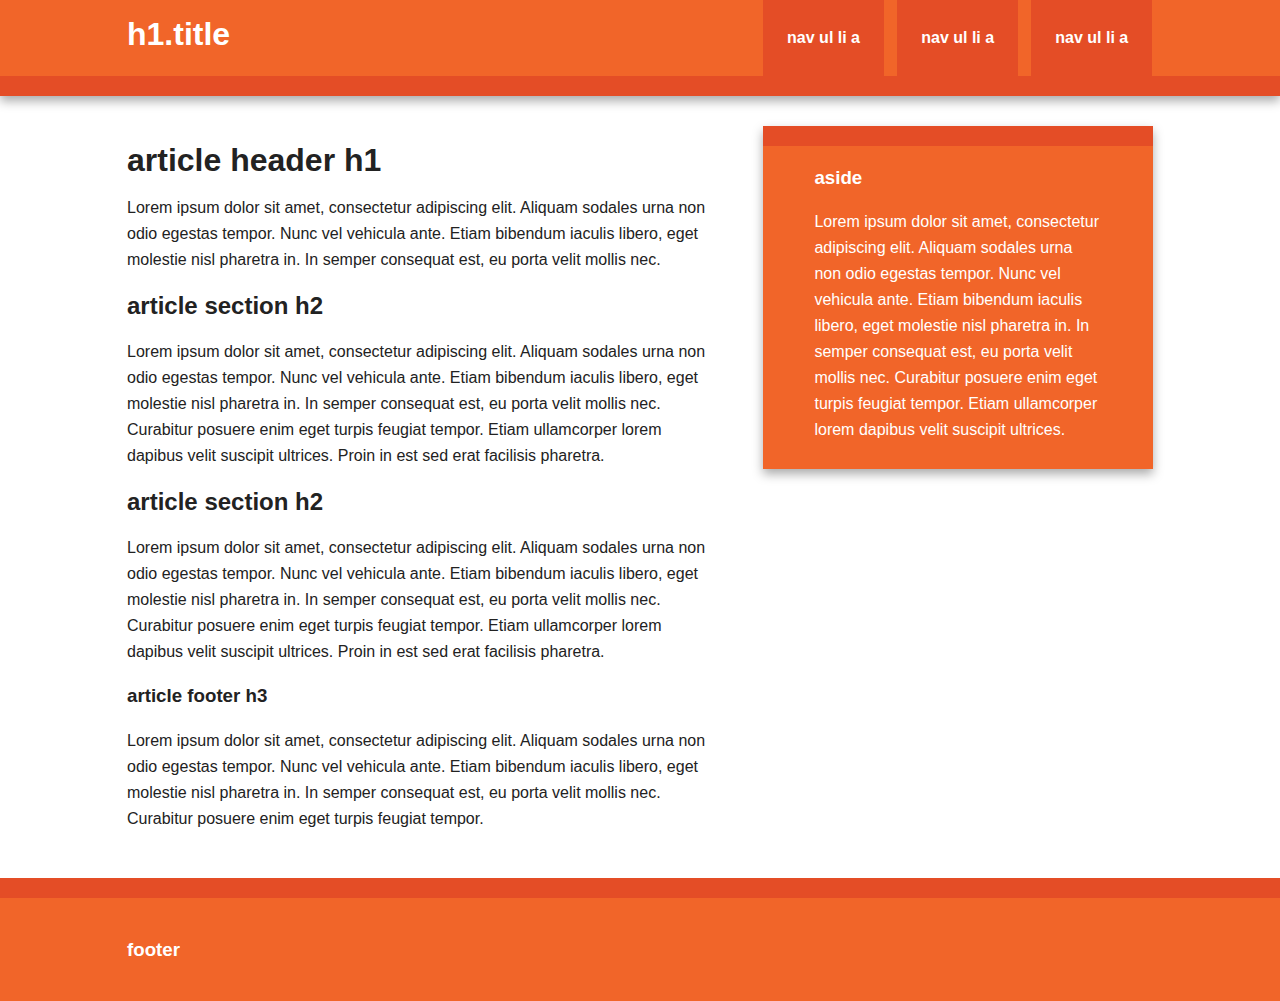
==== index.html @ 17efde53 "First Commit: html5 boilerplate with intiliazr responsive design"" ====
<!doctype html>
<!--[if lt IE 7]>      <html class="no-js lt-ie9 lt-ie8 lt-ie7" lang=""> <![endif]-->
<!--[if IE 7]>         <html class="no-js lt-ie9 lt-ie8" lang=""> <![endif]-->
<!--[if IE 8]>         <html class="no-js lt-ie9" lang=""> <![endif]-->
<!--[if gt IE 8]><!--> <html class="no-js" lang=""> <!--<![endif]-->
    <head>
        <meta charset="utf-8">
        <meta http-equiv="X-UA-Compatible" content="IE=edge,chrome=1">
        <title></title>
        <meta name="description" content="">
        <meta name="viewport" content="width=device-width, initial-scale=1">
        <link rel="apple-touch-icon" href="apple-touch-icon.png">

        <link rel="stylesheet" href="css/normalize.min.css">
        <link rel="stylesheet" href="css/main.css">

        <script src="js/vendor/modernizr-2.8.3-respond-1.4.2.min.js"></script>
    </head>
    <body>
        <!--[if lt IE 8]>
            <p class="browserupgrade">You are using an <strong>outdated</strong> browser. Please <a href="http://browsehappy.com/">upgrade your browser</a> to improve your experience.</p>
        <![endif]-->

        <div class="header-container">
            <header class="wrapper clearfix">
                <h1 class="title">h1.title</h1>
                <nav>
                    <ul>
                        <li><a href="#">nav ul li a</a></li>
                        <li><a href="#">nav ul li a</a></li>
                        <li><a href="#">nav ul li a</a></li>
                    </ul>
                </nav>
            </header>
        </div>

        <div class="main-container">
            <div class="main wrapper clearfix">

                <article>
                    <header>
                        <h1>article header h1</h1>
                        <p>Lorem ipsum dolor sit amet, consectetur adipiscing elit. Aliquam sodales urna non odio egestas tempor. Nunc vel vehicula ante. Etiam bibendum iaculis libero, eget molestie nisl pharetra in. In semper consequat est, eu porta velit mollis nec.</p>
                    </header>
                    <section>
                        <h2>article section h2</h2>
                        <p>Lorem ipsum dolor sit amet, consectetur adipiscing elit. Aliquam sodales urna non odio egestas tempor. Nunc vel vehicula ante. Etiam bibendum iaculis libero, eget molestie nisl pharetra in. In semper consequat est, eu porta velit mollis nec. Curabitur posuere enim eget turpis feugiat tempor. Etiam ullamcorper lorem dapibus velit suscipit ultrices. Proin in est sed erat facilisis pharetra.</p>
                    </section>
                    <section>
                        <h2>article section h2</h2>
                        <p>Lorem ipsum dolor sit amet, consectetur adipiscing elit. Aliquam sodales urna non odio egestas tempor. Nunc vel vehicula ante. Etiam bibendum iaculis libero, eget molestie nisl pharetra in. In semper consequat est, eu porta velit mollis nec. Curabitur posuere enim eget turpis feugiat tempor. Etiam ullamcorper lorem dapibus velit suscipit ultrices. Proin in est sed erat facilisis pharetra.</p>
                    </section>
                    <footer>
                        <h3>article footer h3</h3>
                        <p>Lorem ipsum dolor sit amet, consectetur adipiscing elit. Aliquam sodales urna non odio egestas tempor. Nunc vel vehicula ante. Etiam bibendum iaculis libero, eget molestie nisl pharetra in. In semper consequat est, eu porta velit mollis nec. Curabitur posuere enim eget turpis feugiat tempor.</p>
                    </footer>
                </article>

                <aside>
                    <h3>aside</h3>
                    <p>Lorem ipsum dolor sit amet, consectetur adipiscing elit. Aliquam sodales urna non odio egestas tempor. Nunc vel vehicula ante. Etiam bibendum iaculis libero, eget molestie nisl pharetra in. In semper consequat est, eu porta velit mollis nec. Curabitur posuere enim eget turpis feugiat tempor. Etiam ullamcorper lorem dapibus velit suscipit ultrices.</p>
                </aside>

            </div> <!-- #main -->
        </div> <!-- #main-container -->

        <div class="footer-container">
            <footer class="wrapper">
                <h3>footer</h3>
            </footer>
        </div>

        <script src="//ajax.googleapis.com/ajax/libs/jquery/1.11.2/jquery.min.js"></script>
        <script>window.jQuery || document.write('<script src="js/vendor/jquery-1.11.2.min.js"><\/script>')</script>

        <script src="js/plugins.js"></script>
        <script src="js/main.js"></script>

        <!-- Google Analytics: change UA-XXXXX-X to be your site's ID. -->
        <script>
            (function(b,o,i,l,e,r){b.GoogleAnalyticsObject=l;b[l]||(b[l]=
            function(){(b[l].q=b[l].q||[]).push(arguments)});b[l].l=+new Date;
            e=o.createElement(i);r=o.getElementsByTagName(i)[0];
            e.src='//www.google-analytics.com/analytics.js';
            r.parentNode.insertBefore(e,r)}(window,document,'script','ga'));
            ga('create','UA-XXXXX-X','auto');ga('send','pageview');
        </script>
    </body>
</html>
---- css/main.css ----
/*! HTML5 Boilerplate v5.0 | MIT License | http://h5bp.com/ */

html {
    color: #222;
    font-size: 1em;
    line-height: 1.4;
}

::-moz-selection {
    background: #b3d4fc;
    text-shadow: none;
}

::selection {
    background: #b3d4fc;
    text-shadow: none;
}

hr {
    display: block;
    height: 1px;
    border: 0;
    border-top: 1px solid #ccc;
    margin: 1em 0;
    padding: 0;
}

audio,
canvas,
iframe,
img,
svg,
video {
    vertical-align: middle;
}

fieldset {
    border: 0;
    margin: 0;
    padding: 0;
}

textarea {
    resize: vertical;
}

.browserupgrade {
    margin: 0.2em 0;
    background: #ccc;
    color: #000;
    padding: 0.2em 0;
}


/* ===== Initializr Styles ==================================================
   Author: Jonathan Verrecchia - verekia.com/initializr/responsive-template
   ========================================================================== */

body {
    font: 16px/26px Helvetica, Helvetica Neue, Arial;
}

.wrapper {
    width: 90%;
    margin: 0 5%;
}

/* ===================
    ALL: Orange Theme
   =================== */

.header-container {
    border-bottom: 20px solid #e44d26;
}

.footer-container,
.main aside {
    border-top: 20px solid #e44d26;
}

.header-container,
.footer-container,
.main aside {
    background: #f16529;
}

.title {
    color: white;
}

/* ==============
    MOBILE: Menu
   ============== */

nav ul {
    margin: 0;
    padding: 0;
    list-style-type: none;
}

nav a {
    display: block;
    margin-bottom: 10px;
    padding: 15px 0;

    text-align: center;
    text-decoration: none;
    font-weight: bold;

    color: white;
    background: #e44d26;
}

nav a:hover,
nav a:visited {
    color: white;
}

nav a:hover {
    text-decoration: underline;
}

/* ==============
    MOBILE: Main
   ============== */

.main {
    padding: 30px 0;
}

.main article h1 {
    font-size: 2em;
}

.main aside {
    color: white;
    padding: 0px 5% 10px;
}

.footer-container footer {
    color: white;
    padding: 20px 0;
}

/* ===============
    ALL: IE Fixes
   =============== */

.ie7 .title {
    padding-top: 20px;
}

/* ==========================================================================
   Author's custom styles
   ========================================================================== */















/* ==========================================================================
   Media Queries
   ========================================================================== */

@media only screen and (min-width: 480px) {

/* ====================
    INTERMEDIATE: Menu
   ==================== */

    nav a {
        float: left;
        width: 27%;
        margin: 0 1.7%;
        padding: 25px 2%;
        margin-bottom: 0;
    }

    nav li:first-child a {
        margin-left: 0;
    }

    nav li:last-child a {
        margin-right: 0;
    }

/* ========================
    INTERMEDIATE: IE Fixes
   ======================== */

    nav ul li {
        display: inline;
    }

    .oldie nav a {
        margin: 0 0.7%;
    }
}

@media only screen and (min-width: 768px) {

/* ====================
    WIDE: CSS3 Effects
   ==================== */

    .header-container,
    .main aside {
        -webkit-box-shadow: 0 5px 10px #aaa;
           -moz-box-shadow: 0 5px 10px #aaa;
                box-shadow: 0 5px 10px #aaa;
    }

/* ============
    WIDE: Menu
   ============ */

    .title {
        float: left;
    }

    nav {
        float: right;
        width: 38%;
    }

/* ============
    WIDE: Main
   ============ */

    .main article {
        float: left;
        width: 57%;
    }

    .main aside {
        float: right;
        width: 28%;
    }
}

@media only screen and (min-width: 1140px) {

/* ===============
    Maximal Width
   =============== */

    .wrapper {
        width: 1026px; /* 1140px - 10% for margins */
        margin: 0 auto;
    }
}

/* ==========================================================================
   Helper classes
   ========================================================================== */

.hidden {
    display: none !important;
    visibility: hidden;
}

.visuallyhidden {
    border: 0;
    clip: rect(0 0 0 0);
    height: 1px;
    margin: -1px;
    overflow: hidden;
    padding: 0;
    position: absolute;
    width: 1px;
}

.visuallyhidden.focusable:active,
.visuallyhidden.focusable:focus {
    clip: auto;
    height: auto;
    margin: 0;
    overflow: visible;
    position: static;
    width: auto;
}

.invisible {
    visibility: hidden;
}

.clearfix:before,
.clearfix:after {
    content: " ";
    display: table;
}

.clearfix:after {
    clear: both;
}

.clearfix {
    *zoom: 1;
}

/* ==========================================================================
   Print styles
   ========================================================================== */

@media print {
    *,
    *:before,
    *:after {
        background: transparent !important;
        color: #000 !important;
        box-shadow: none !important;
        text-shadow: none !important;
    }

    a,
    a:visited {
        text-decoration: underline;
    }

    a[href]:after {
        content: " (" attr(href) ")";
    }

    abbr[title]:after {
        content: " (" attr(title) ")";
    }

    a[href^="#"]:after,
    a[href^="javascript:"]:after {
        content: "";
    }

    pre,
    blockquote {
        border: 1px solid #999;
        page-break-inside: avoid;
    }

    thead {
        display: table-header-group;
    }

    tr,
    img {
        page-break-inside: avoid;
    }

    img {
        max-width: 100% !important;
    }

    p,
    h2,
    h3 {
        orphans: 3;
        widows: 3;
    }

    h2,
    h3 {
        page-break-after: avoid;
    }
}
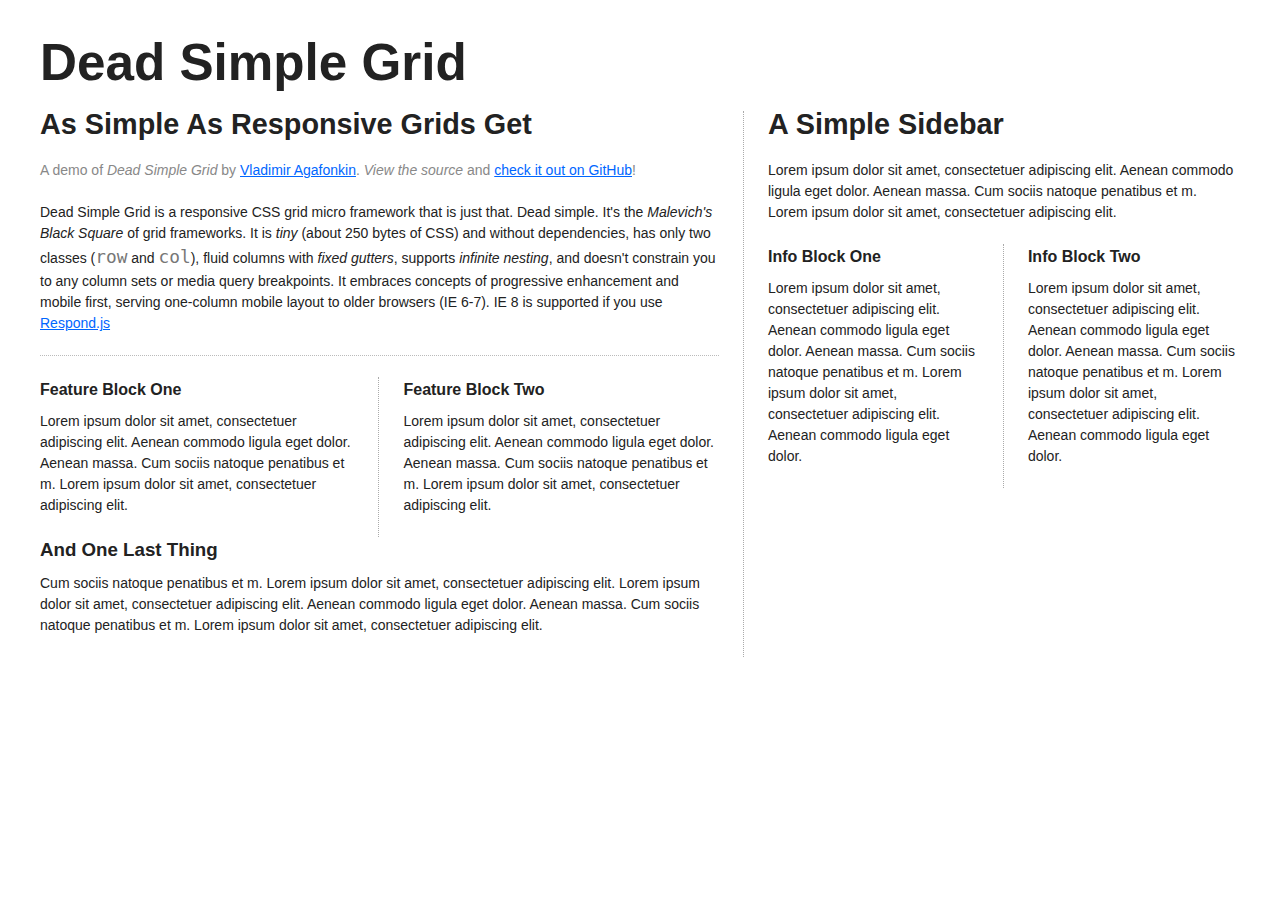
==== commit 92d2c257: "Incorporated Dead Simple Grid Template" ====
--- a/index.html
+++ b/index.html
@@ -13,77 +13,101 @@
 
         <link rel="stylesheet" href="css/normalize.min.css">
         <link rel="stylesheet" href="css/main.css">
+        <link rel="stylesheet" href="css/screen.css">
+        <link rel="stylesheet" href="css/grid.css">
+	<style>
+		.container { max-width: 90em; }
 
+		/* you only need width to set up columns; all columns are 100%-width by default, so we start
+		   from a one-column mobile layout and gradually improve it according to available screen space */
+
+		@media only screen and (min-width: 34em) {
+			.feature, .info { width: 50%; }
+		}
+
+		@media only screen and (min-width: 54em) {
+			.content { width: 66.66%; }
+			.sidebar { width: 33.33%; }
+			.info    { width: 100%;   }
+		}
+
+		@media only screen and (min-width: 76em) {
+			.content { width: 58.33%; } /* 7/12 */
+			.sidebar { width: 41.66%; } /* 5/12 */
+			.info    { width: 50%;    }
+		}
+	</style>
         <script src="js/vendor/modernizr-2.8.3-respond-1.4.2.min.js"></script>
     </head>
     <body>
-        <!--[if lt IE 8]>
-            <p class="browserupgrade">You are using an <strong>outdated</strong> browser. Please <a href="http://browsehappy.com/">upgrade your browser</a> to improve your experience.</p>
-        <![endif]-->
+        
+        <div class="container">
+        
+        	<div class="row col">
+        		<h1>Dead Simple Grid</h1>
+        	</div>
+        
+        	<div class="row">
+        		<div class="col content">
+        			<h2>As Simple As Responsive Grids Get</h2>
+        			<p class="desc">A demo of <em>Dead Simple Grid</em> by <a href="http://agafonkin.com/en">Vladimir Agafonkin</a>. <em>View the source</em> and <a href="http://github.com/mourner/dead-simple-grid">check it out on GitHub</a>!</p>
+        
+        			<p class="intro">Dead Simple Grid is a responsive CSS grid micro framework that is just that. Dead simple. It's the <em>Malevich's Black Square</em> of grid frameworks. It is <em>tiny</em> (about 250 bytes of CSS) and without dependencies,
+        has only two classes (<code>row</code> and <code>col</code>), fluid columns with <em>fixed gutters</em>, supports <em>infinite nesting</em>, and doesn't constrain you to any column sets or media query breakpoints. It embraces concepts of progressive enhancement and mobile first, serving one-column mobile layout to older browsers (IE 6-7). IE 8 is supported if you use <a href="https://github.com/scottjehl/Respond">Respond.js</a></p>
+        
+        			<div class="row">
+        				<div class="col feature">
+        					<h4>Feature Block One</h4>
+        					<p>Lorem ipsum dolor sit amet, consectetuer adipiscing elit. Aenean commodo ligula eget dolor. Aenean massa. Cum sociis natoque penatibus et m. Lorem ipsum dolor sit amet, consectetuer adipiscing elit.</p>
+        				</div>
+        
+        				<div class="col feature">
+        					<h4>Feature Block Two</h4>
+        					<p>Lorem ipsum dolor sit amet, consectetuer adipiscing elit. Aenean commodo ligula eget dolor. Aenean massa. Cum sociis natoque penatibus et m. Lorem ipsum dolor sit amet, consectetuer adipiscing elit.</p>
+        				</div>
+        			</div>
+        
+        			<h3>And One Last Thing</h3>
+        
+        			<p>Cum sociis natoque penatibus et m. Lorem ipsum dolor sit amet, consectetuer adipiscing elit. Lorem ipsum dolor sit amet, consectetuer adipiscing elit. Aenean commodo ligula eget dolor. Aenean massa. Cum sociis natoque penatibus et m. Lorem ipsum dolor sit amet, consectetuer adipiscing elit.</p>
+        		</div>
+        
+        		<div class="col sidebar">
+        
+        			<h2>A Simple Sidebar</h2>
+        			<p>Lorem ipsum dolor sit amet, consectetuer adipiscing elit. Aenean commodo ligula eget dolor. Aenean massa. Cum sociis natoque penatibus et m. Lorem ipsum dolor sit amet, consectetuer adipiscing elit. </p>
+        
+        			<div class="row">
+        				<div class="col info">
+        					<h4>Info Block One</h4>
+        					<p>Lorem ipsum dolor sit amet, consectetuer adipiscing elit. Aenean commodo ligula eget dolor. Aenean massa. Cum sociis natoque penatibus et m. Lorem ipsum dolor sit amet, consectetuer adipiscing elit. Aenean commodo ligula eget dolor.</p>
+        				</div>
+        
+        				<div class="col info">
+        					<h4>Info Block Two</h4>
+        
+        					<p>Lorem ipsum dolor sit amet, consectetuer adipiscing elit. Aenean commodo ligula eget dolor. Aenean massa. Cum sociis natoque penatibus et m. Lorem ipsum dolor sit amet, consectetuer adipiscing elit. Aenean commodo ligula eget dolor.</p>
+        				</div>
+        			</div>
+        
+        			<script>!function(d,s,id){var js,fjs=d.getElementsByTagName(s)[0];if(!d.getElementById(id)){js=d.createElement(s);js.id=id;js.src="http://platform.twitter.com/widgets.js";fjs.parentNode.insertBefore(js,fjs);}}(document,"script","twitter-wjs");</script>
+        		</div>
+        	</div>
+        </div>
+            <script src="//ajax.googleapis.com/ajax/libs/jquery/1.11.2/jquery.min.js"></script>
+            <script>window.jQuery || document.write('<script src="js/vendor/jquery-1.11.2.min.js"><\/script>')</script>
 
-        <div class="header-container">
-            <header class="wrapper clearfix">
-                <h1 class="title">h1.title</h1>
-                <nav>
-                    <ul>
-                        <li><a href="#">nav ul li a</a></li>
-                        <li><a href="#">nav ul li a</a></li>
-                        <li><a href="#">nav ul li a</a></li>
-                    </ul>
-                </nav>
-            </header>
-        </div>
+            <script src="js/plugins.js"></script>
+            <script src="js/main.js"></script>
 
-        <div class="main-container">
-            <div class="main wrapper clearfix">
-
-                <article>
-                    <header>
-                        <h1>article header h1</h1>
-                        <p>Lorem ipsum dolor sit amet, consectetur adipiscing elit. Aliquam sodales urna non odio egestas tempor. Nunc vel vehicula ante. Etiam bibendum iaculis libero, eget molestie nisl pharetra in. In semper consequat est, eu porta velit mollis nec.</p>
-                    </header>
-                    <section>
-                        <h2>article section h2</h2>
-                        <p>Lorem ipsum dolor sit amet, consectetur adipiscing elit. Aliquam sodales urna non odio egestas tempor. Nunc vel vehicula ante. Etiam bibendum iaculis libero, eget molestie nisl pharetra in. In semper consequat est, eu porta velit mollis nec. Curabitur posuere enim eget turpis feugiat tempor. Etiam ullamcorper lorem dapibus velit suscipit ultrices. Proin in est sed erat facilisis pharetra.</p>
-                    </section>
-                    <section>
-                        <h2>article section h2</h2>
-                        <p>Lorem ipsum dolor sit amet, consectetur adipiscing elit. Aliquam sodales urna non odio egestas tempor. Nunc vel vehicula ante. Etiam bibendum iaculis libero, eget molestie nisl pharetra in. In semper consequat est, eu porta velit mollis nec. Curabitur posuere enim eget turpis feugiat tempor. Etiam ullamcorper lorem dapibus velit suscipit ultrices. Proin in est sed erat facilisis pharetra.</p>
-                    </section>
-                    <footer>
-                        <h3>article footer h3</h3>
-                        <p>Lorem ipsum dolor sit amet, consectetur adipiscing elit. Aliquam sodales urna non odio egestas tempor. Nunc vel vehicula ante. Etiam bibendum iaculis libero, eget molestie nisl pharetra in. In semper consequat est, eu porta velit mollis nec. Curabitur posuere enim eget turpis feugiat tempor.</p>
-                    </footer>
-                </article>
-
-                <aside>
-                    <h3>aside</h3>
-                    <p>Lorem ipsum dolor sit amet, consectetur adipiscing elit. Aliquam sodales urna non odio egestas tempor. Nunc vel vehicula ante. Etiam bibendum iaculis libero, eget molestie nisl pharetra in. In semper consequat est, eu porta velit mollis nec. Curabitur posuere enim eget turpis feugiat tempor. Etiam ullamcorper lorem dapibus velit suscipit ultrices.</p>
-                </aside>
-
-            </div> <!-- #main -->
-        </div> <!-- #main-container -->
-
-        <div class="footer-container">
-            <footer class="wrapper">
-                <h3>footer</h3>
-            </footer>
-        </div>
-
-        <script src="//ajax.googleapis.com/ajax/libs/jquery/1.11.2/jquery.min.js"></script>
-        <script>window.jQuery || document.write('<script src="js/vendor/jquery-1.11.2.min.js"><\/script>')</script>
-
-        <script src="js/plugins.js"></script>
-        <script src="js/main.js"></script>
-
-        <!-- Google Analytics: change UA-XXXXX-X to be your site's ID. -->
-        <script>
-            (function(b,o,i,l,e,r){b.GoogleAnalyticsObject=l;b[l]||(b[l]=
-            function(){(b[l].q=b[l].q||[]).push(arguments)});b[l].l=+new Date;
-            e=o.createElement(i);r=o.getElementsByTagName(i)[0];
-            e.src='//www.google-analytics.com/analytics.js';
-            r.parentNode.insertBefore(e,r)}(window,document,'script','ga'));
-            ga('create','UA-XXXXX-X','auto');ga('send','pageview');
-        </script>
+            <!-- Google Analytics: change UA-XXXXX-X to be your site's ID. -->
+            <script>
+                (function(b,o,i,l,e,r){b.GoogleAnalyticsObject=l;b[l]||(b[l]=
+                function(){(b[l].q=b[l].q||[]).push(arguments)});b[l].l=+new Date;
+                e=o.createElement(i);r=o.getElementsByTagName(i)[0];
+                e.src='//www.google-analytics.com/analytics.js';
+                r.parentNode.insertBefore(e,r)}(window,document,'script','ga'));
+                ga('create','UA-XXXXX-X','auto');ga('send','pageview');
+            </script>
     </body>
 </html>
--- a/css/screen.css
+++ b/css/screen.css
@@ -0,0 +1,112 @@
+body {
+	font-family: "Helvetica Neue", Helvetica, Arial, sans-serif;
+	margin: 0;
+}
+a {
+	color: #06f;
+}
+h1 {
+	font-size: 2.2em;
+}
+h2 {
+	font-size: 1.4em;
+}
+h2, h3, h4 {
+	margin-top: 0;
+}
+h3, h4 {
+	margin-bottom: 0.5em;
+}
+
+p, ul {
+	font-size: 0.8125em;
+	line-height: 1.5;
+	margin: 0 0 1.5em;
+}
+code {
+	font-size: 1.2727em;
+	color: #777;
+}
+iframe {
+	border: 0;
+	overflow: hidden;
+}
+
+.container {
+	margin: 0 auto;
+	max-width: 90em;
+	padding: 1em 0;
+}
+
+.footer {
+	padding-top: 1.5em;
+}
+.desc {
+	color: #888;
+}
+.intro {
+	border-bottom: 1px dotted #bbb;
+	padding-bottom: 1.5em;
+}
+.social {
+	border-top: 1px dotted #bbb;
+	padding-top: 1.5em;
+}
+
+/* minor responsive adjustments */
+
+.footer {
+	border-top: 1px dotted #aaa;
+}
+.content {
+	border-bottom: 1px dotted #aaa;
+	margin-bottom: 1.5em;
+}
+
+@media only screen and (min-width: 34em) {
+	p, ul {
+		font-size: 0.875em;
+	}
+	.feature:first-child,
+	.info:first-child {
+		border-right: 1px dotted #aaa;
+	}
+	.container {
+		padding: 1em;
+	}
+	h1 {
+		font-size: 2.6em;
+	}
+	h2 {
+		font-size: 1.6em;
+	}
+}
+
+@media only screen and (min-width: 54em) {
+	.content {
+		border: none;
+		border-right: 1px dotted #aaa;
+		margin-bottom: 0;
+	}
+	.info:first-child {
+		border: none;
+	}
+	h1 {
+		font-size: 3em;
+	}
+	h2 {
+		font-size: 1.7em;
+	}
+}
+
+@media only screen and (min-width: 76em) {
+	.info:first-child {
+		border-right: 1px dotted #aaa;
+	}
+	h1 {
+		font-size: 3.2em;
+	}
+	h2 {
+		font-size: 1.8em;
+	}
+}
--- a/css/grid.css
+++ b/css/grid.css
@@ -0,0 +1,27 @@
+/* Dead Simple Grid (c) 2012 Vladimir Agafonkin */
+
+.col {
+	padding: 0 1.5em;
+}
+.row .row {
+	margin: 0 -1.5em;
+}
+
+.row:before, .row:after {
+	content: "";
+	display: table;
+}
+.row:after {
+	clear: both;
+}
+
+@media only screen {
+	.col {
+		float: left;
+		width: 100%;
+
+		-webkit-box-sizing: border-box;
+		   -moz-box-sizing: border-box;
+		        box-sizing: border-box;
+	}
+}
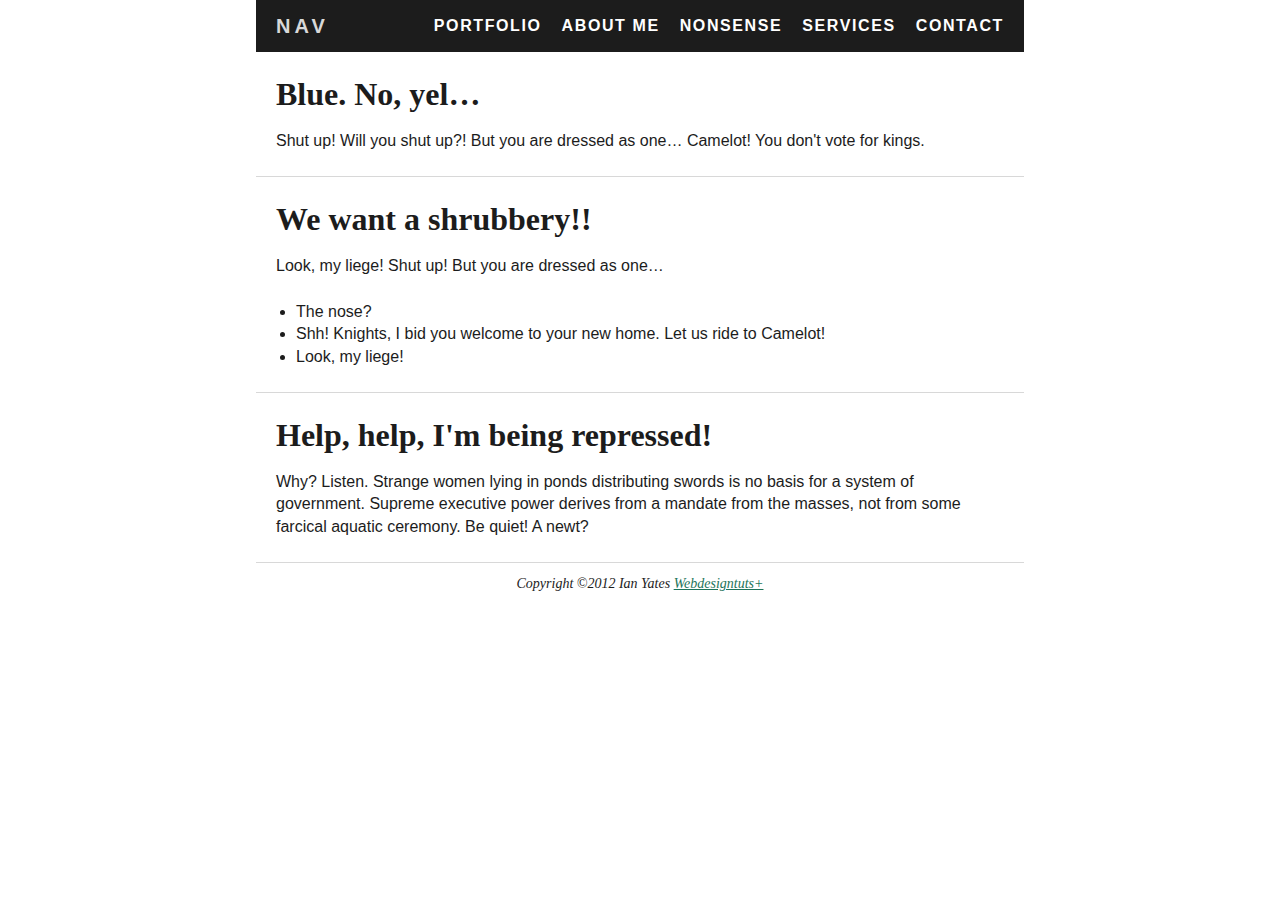
==== commit 011afa48: "Implemented Responsive Menu Design from Ian Yates" ====
--- a/index.html
+++ b/index.html
@@ -10,104 +10,77 @@
         <meta name="description" content="">
         <meta name="viewport" content="width=device-width, initial-scale=1">
         <link rel="apple-touch-icon" href="apple-touch-icon.png">
+        <link rel="stylesheet" href="css/styles.css">
 
-        <link rel="stylesheet" href="css/normalize.min.css">
-        <link rel="stylesheet" href="css/main.css">
-        <link rel="stylesheet" href="css/screen.css">
-        <link rel="stylesheet" href="css/grid.css">
-	<style>
-		.container { max-width: 90em; }
-
-		/* you only need width to set up columns; all columns are 100%-width by default, so we start
-		   from a one-column mobile layout and gradually improve it according to available screen space */
-
-		@media only screen and (min-width: 34em) {
-			.feature, .info { width: 50%; }
-		}
-
-		@media only screen and (min-width: 54em) {
-			.content { width: 66.66%; }
-			.sidebar { width: 33.33%; }
-			.info    { width: 100%;   }
-		}
-
-		@media only screen and (min-width: 76em) {
-			.content { width: 58.33%; } /* 7/12 */
-			.sidebar { width: 41.66%; } /* 5/12 */
-			.info    { width: 50%;    }
-		}
-	</style>
         <script src="js/vendor/modernizr-2.8.3-respond-1.4.2.min.js"></script>
     </head>
-    <body>
-        
-        <div class="container">
-        
-        	<div class="row col">
-        		<h1>Dead Simple Grid</h1>
-        	</div>
-        
-        	<div class="row">
-        		<div class="col content">
-        			<h2>As Simple As Responsive Grids Get</h2>
-        			<p class="desc">A demo of <em>Dead Simple Grid</em> by <a href="http://agafonkin.com/en">Vladimir Agafonkin</a>. <em>View the source</em> and <a href="http://github.com/mourner/dead-simple-grid">check it out on GitHub</a>!</p>
-        
-        			<p class="intro">Dead Simple Grid is a responsive CSS grid micro framework that is just that. Dead simple. It's the <em>Malevich's Black Square</em> of grid frameworks. It is <em>tiny</em> (about 250 bytes of CSS) and without dependencies,
-        has only two classes (<code>row</code> and <code>col</code>), fluid columns with <em>fixed gutters</em>, supports <em>infinite nesting</em>, and doesn't constrain you to any column sets or media query breakpoints. It embraces concepts of progressive enhancement and mobile first, serving one-column mobile layout to older browsers (IE 6-7). IE 8 is supported if you use <a href="https://github.com/scottjehl/Respond">Respond.js</a></p>
-        
-        			<div class="row">
-        				<div class="col feature">
-        					<h4>Feature Block One</h4>
-        					<p>Lorem ipsum dolor sit amet, consectetuer adipiscing elit. Aenean commodo ligula eget dolor. Aenean massa. Cum sociis natoque penatibus et m. Lorem ipsum dolor sit amet, consectetuer adipiscing elit.</p>
-        				</div>
-        
-        				<div class="col feature">
-        					<h4>Feature Block Two</h4>
-        					<p>Lorem ipsum dolor sit amet, consectetuer adipiscing elit. Aenean commodo ligula eget dolor. Aenean massa. Cum sociis natoque penatibus et m. Lorem ipsum dolor sit amet, consectetuer adipiscing elit.</p>
-        				</div>
-        			</div>
-        
-        			<h3>And One Last Thing</h3>
-        
-        			<p>Cum sociis natoque penatibus et m. Lorem ipsum dolor sit amet, consectetuer adipiscing elit. Lorem ipsum dolor sit amet, consectetuer adipiscing elit. Aenean commodo ligula eget dolor. Aenean massa. Cum sociis natoque penatibus et m. Lorem ipsum dolor sit amet, consectetuer adipiscing elit.</p>
-        		</div>
-        
-        		<div class="col sidebar">
-        
-        			<h2>A Simple Sidebar</h2>
-        			<p>Lorem ipsum dolor sit amet, consectetuer adipiscing elit. Aenean commodo ligula eget dolor. Aenean massa. Cum sociis natoque penatibus et m. Lorem ipsum dolor sit amet, consectetuer adipiscing elit. </p>
-        
-        			<div class="row">
-        				<div class="col info">
-        					<h4>Info Block One</h4>
-        					<p>Lorem ipsum dolor sit amet, consectetuer adipiscing elit. Aenean commodo ligula eget dolor. Aenean massa. Cum sociis natoque penatibus et m. Lorem ipsum dolor sit amet, consectetuer adipiscing elit. Aenean commodo ligula eget dolor.</p>
-        				</div>
-        
-        				<div class="col info">
-        					<h4>Info Block Two</h4>
-        
-        					<p>Lorem ipsum dolor sit amet, consectetuer adipiscing elit. Aenean commodo ligula eget dolor. Aenean massa. Cum sociis natoque penatibus et m. Lorem ipsum dolor sit amet, consectetuer adipiscing elit. Aenean commodo ligula eget dolor.</p>
-        				</div>
-        			</div>
-        
-        			<script>!function(d,s,id){var js,fjs=d.getElementsByTagName(s)[0];if(!d.getElementById(id)){js=d.createElement(s);js.id=id;js.src="http://platform.twitter.com/widgets.js";fjs.parentNode.insertBefore(js,fjs);}}(document,"script","twitter-wjs");</script>
-        		</div>
-        	</div>
-        </div>
-            <script src="//ajax.googleapis.com/ajax/libs/jquery/1.11.2/jquery.min.js"></script>
-            <script>window.jQuery || document.write('<script src="js/vendor/jquery-1.11.2.min.js"><\/script>')</script>
+    <body id="home">
+     
+        <div class="wrapper">
+         
+            <header>
+             
+                <h1 class="logo"><a href="">Nav</a></h1>
+                <a class="to_nav" href="#primary_nav">Menu</a>
+             
+            </header>
+             
+            <article>
+             
+                <h2>Blue. No, yel&hellip;</h2> 
+                 
+                <p>Shut up! Will you shut up?! But you are dressed as one&hellip; Camelot! You don't vote for kings.</p> 
+             
+            </article>
+             
+            <article>
+                 
+                <h2>We want a shrubbery!!</h2> 
+                 
+                <p>Look, my liege! Shut up! But you are dressed as one&hellip;</p> 
+                 
+                <ul> 
+                    <li>The nose?</li> 
+                    <li>Shh! Knights, I bid you welcome to your new home. Let us ride to Camelot!</li> 
+                    <li>Look, my liege!</li> 
+                </ul> 
+             
+            </article>
+             
+            <article>
+                 
+                <h2>Help, help, I'm being repressed!</h2> 
+                 
+                <p>Why? Listen. Strange women lying in ponds distributing swords is no basis for a system of government. Supreme executive power derives from a mandate from the masses, not from some farcical aquatic ceremony. Be quiet! A newt?</p> 
+             
+            </article>
+            <nav id="primary_nav">
+         
+                <ul>
+     
+                    <li><a href="">Portfolio</a></li>
+     
+                    <li><a href="">About Me</a></li>
+     
+                    <li><a href="">Nonsense</a></li>
+                 
+                    <li><a href="">Services</a></li>
+                 
+                    <li><a href="">Contact</a></li>
+                 
+                    <li class="top"><a href="#home">Top</a></li>
+                 
+                </ul>
+ 
+            </nav><!--end primary_nav-->
 
-            <script src="js/plugins.js"></script>
-            <script src="js/main.js"></script>
-
-            <!-- Google Analytics: change UA-XXXXX-X to be your site's ID. -->
-            <script>
-                (function(b,o,i,l,e,r){b.GoogleAnalyticsObject=l;b[l]||(b[l]=
-                function(){(b[l].q=b[l].q||[]).push(arguments)});b[l].l=+new Date;
-                e=o.createElement(i);r=o.getElementsByTagName(i)[0];
-                e.src='//www.google-analytics.com/analytics.js';
-                r.parentNode.insertBefore(e,r)}(window,document,'script','ga'));
-                ga('create','UA-XXXXX-X','auto');ga('send','pageview');
-            </script>
+            <footer>
+             
+                <p>Copyright &copy;2012 Ian Yates <a href="http://webdesign.tutsplus.com">Webdesigntuts+</a></p>
+             
+            </footer>
+         
+        </div><!--end wrapper-->
+         
     </body>
 </html>
--- a/css/styles.css
+++ b/css/styles.css
@@ -0,0 +1,237 @@
+/* http://meyerweb.com/eric/tools/css/reset/ 
+   v2.0b1 | 201101 
+   NOTE: WORK IN PROGRESS
+   USE WITH CAUTION AND TEST WITH ABANDON */
+ 
+html, body, div, span, applet, object, iframe,
+h1, h2, h3, h4, h5, h6, p, blockquote, pre,
+a, abbr, acronym, address, big, cite, code,
+del, dfn, em, img, ins, kbd, q, s, samp,
+small, strike, strong, sub, sup, tt, var,
+b, u, i, center,
+dl, dt, dd, ol, ul, li,
+fieldset, form, label, legend,
+table, caption, tbody, tfoot, thead, tr, th, td,
+article, aside, canvas, details, figcaption, figure, 
+footer, header, hgroup, menu, nav, section, summary,
+time, mark, audio, video {
+    margin: 0;
+    padding: 0;
+    border: 0;
+    outline: 0;
+    font-size: 100%;
+    font: inherit;
+    vertical-align: baseline;
+}
+/* HTML5 display-role reset for older browsers */
+article, aside, details, figcaption, figure, 
+footer, header, hgroup, menu, nav, section {
+    display: block;
+}
+body {
+    line-height: 1;
+}
+ol, ul {
+    list-style: none;
+}
+blockquote, q {
+    quotes: none;
+}
+blockquote:before, blockquote:after,
+q:before, q:after {
+    content: '';
+    content: none;
+}
+ 
+/* remember to highlight inserts somehow! */
+ins {
+    text-decoration: none;
+}
+del {
+    text-decoration: line-through;
+}
+ 
+table {
+    border-collapse: collapse;
+    border-spacing: 0;
+}
+
+/*begin our styles*/
+ 
+body {
+    font: 16px/1.4em 'PT Sans', sans-serif;;
+    color: #1c1c1c;
+}
+ 
+p,
+ul {
+    margin: 0 0 1.5em;
+}
+ 
+ul {
+    list-style: disc;
+    padding: 0 0 0 20px;
+}
+ 
+a {
+    color: #1D745A;
+}
+ 
+h1 {
+ 
+}
+ 
+h2 {
+    font-family: 'PT Serif', serif;
+    font-size: 32px;
+    line-height: 1.4em;
+    margin: 0 0 .4em;
+    font-weight: bold;
+}
+ 
+/*layout*/
+ 
+.wrapper {
+}
+ 
+article {
+    border-bottom: 1px solid #d8d8d8;
+    padding: 10px 20px 0 20px;
+    margin: 10px 0;
+}
+ 
+/*header*/
+ 
+header {
+    background: #1c1c1c;
+    padding: 15px 20px;
+}
+ 
+        /*shorter clearfix http://nicolasgallagher.com/micro-clearfix-hack/*/
+        header:before,
+        header:after {
+            content:"";
+            display:table;
+        }
+         
+        header:after {
+            clear:both;
+        }
+         
+        /* For IE 6/7 (trigger hasLayout) */
+        header {
+            zoom:1;
+        }
+ 
+h1.logo a {
+    color: #d8d8d8;
+    text-decoration: none;
+    font-weight: bold;
+    text-transform: uppercase;
+    font-size: 20px;
+    line-height: 22px;
+    float: left;
+    letter-spacing: 0.2em;
+}
+ 
+a.to_nav {
+    float: right;
+    color: #fff;
+    background: #4e4e4e;
+    text-decoration: none;
+    padding: 0 10px;
+    font-size: 12px;
+    font-weight: bold;
+    line-height: 22px;
+    height: 22px;
+    text-transform: uppercase;
+    letter-spacing: 0.1em;
+    -webkit-border-radius: 2px;
+    -moz-border-radius: 2px;
+    border-radius: 2px;
+}
+ 
+a.to_nav:hover,
+a.to_nav:focus {
+    color: #1c1c1c;
+    background: #ccc;
+}
+
+/*navigation*/ 
+ 
+#primary_nav ul {
+    list-style: none;
+    background: #1c1c1c;
+    padding: 5px 0;
+}
+ 
+#primary_nav li a {
+    display: block;
+    padding: 0 20px;
+    color: #fff;
+    text-decoration: none;
+    font-weight: bold;
+    text-transform: uppercase;
+    letter-spacing: 0.1em;
+    letter-spacing: 0.1em;
+    line-height: 2em;
+    height: 2em;
+    border-bottom: 1px solid #383838;
+}
+ 
+#primary_nav li:last-child a {
+    border-bottom: none;
+}
+ 
+#primary_nav li a:hover,
+#primary_nav li a:focus {
+    color: #1c1c1c;
+    background: #ccc;
+}
+ 
+/*footer*/
+ 
+footer {
+    font-family: 'PT Serif', serif;
+    font-style: italic;
+    text-align: center;
+    font-size: 14px;
+}
+
+@media only screen and (min-width: 768px) {
+ 
+    a.to_nav {
+        display: none;
+    }
+
+    .wrapper {
+        position: relative;
+        width: 768px;
+        margin: auto;
+    }
+     
+    #primary_nav {
+        position: absolute;
+        top: 5px;
+        right: 10px;
+        background: none;
+    }
+     
+    #primary_nav li {
+        display: inline;
+    }
+     
+    #primary_nav li a {
+        float: left;
+        border: none;
+        padding: 0 10px;
+        -webkit-border-radius: 2px;
+        -moz-border-radius: 2px;
+        border-radius: 2px;
+    }
+
+    #primary_nav li.top {
+        display: none;
+    }
+ 
+}
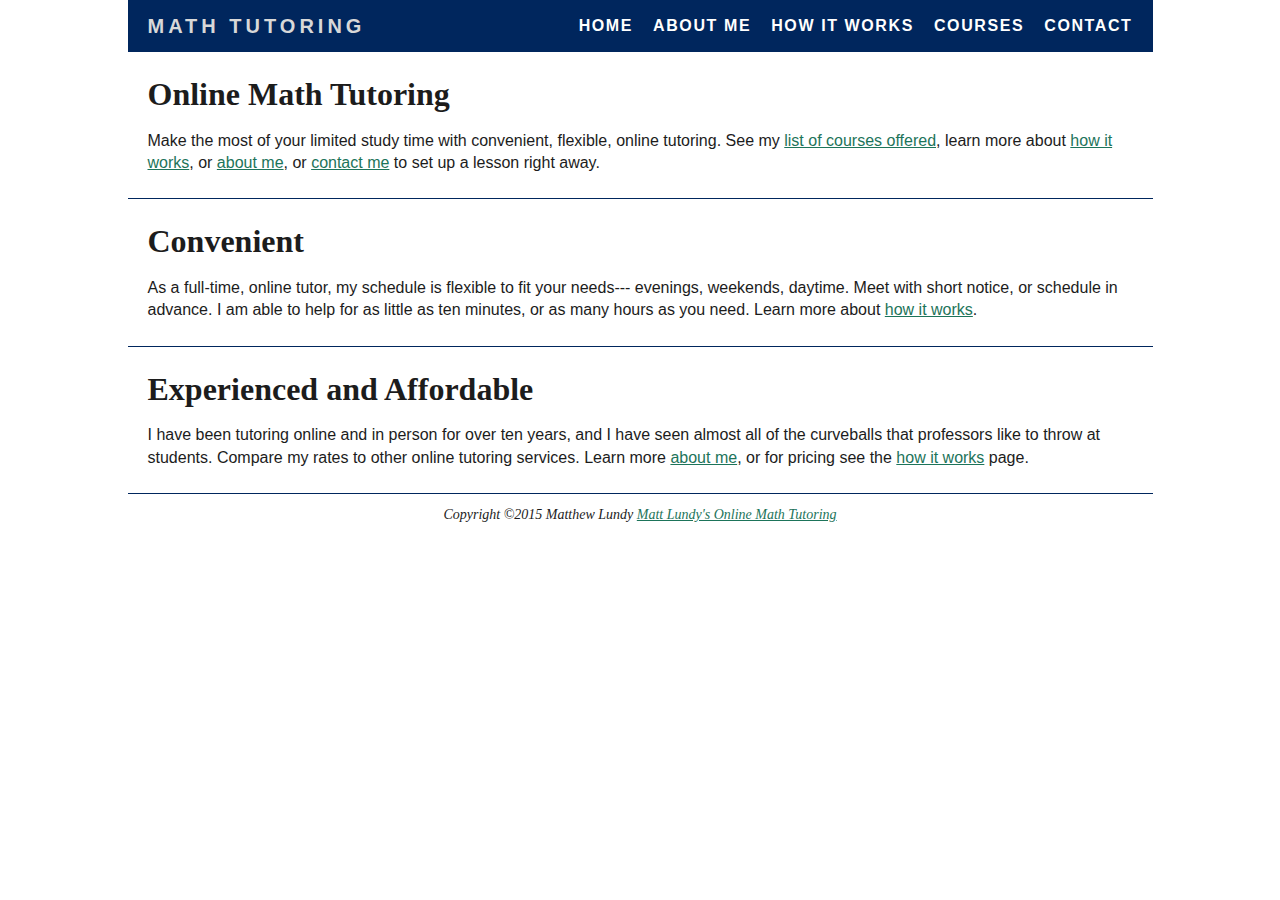
==== commit 21de9294: "Added Google Analytics scripts to every page" ====
--- a/index.html
+++ b/index.html
@@ -20,53 +20,48 @@
          
             <header>
              
-                <h1 class="logo"><a href="">Nav</a></h1>
+                <h1 class="logo"><a href="">Math Tutoring</a></h1>
                 <a class="to_nav" href="#primary_nav">Menu</a>
              
             </header>
              
             <article>
              
-                <h2>Blue. No, yel&hellip;</h2> 
+                <h2>Online Math Tutoring</h2> 
                  
-                <p>Shut up! Will you shut up?! But you are dressed as one&hellip; Camelot! You don't vote for kings.</p> 
+                <p>Make the most of your limited study time with convenient, flexible, online tutoring.  See my <a href="courses.html">list of courses offered</a>, learn more about <a href="works.html">how it works</a>, or <a href="about.html">about me</a>, or <a href="contact.html">contact me</a> to set up a lesson right away.</p> 
              
             </article>
              
             <article>
                  
-                <h2>We want a shrubbery!!</h2> 
+                <h2>Convenient</h2> 
                  
-                <p>Look, my liege! Shut up! But you are dressed as one&hellip;</p> 
+                <p>As a full-time, online tutor, my schedule is flexible to fit your needs--- evenings, weekends, daytime.  Meet with short notice, or schedule in advance.  I am able to help for as little as ten minutes, or as many hours as you need. Learn more about <a href="works.html">how it works</a>.</p> 
+
                  
-                <ul> 
-                    <li>The nose?</li> 
-                    <li>Shh! Knights, I bid you welcome to your new home. Let us ride to Camelot!</li> 
-                    <li>Look, my liege!</li> 
-                </ul> 
-             
             </article>
              
             <article>
                  
-                <h2>Help, help, I'm being repressed!</h2> 
+                <h2>Experienced and Affordable</h2> 
                  
-                <p>Why? Listen. Strange women lying in ponds distributing swords is no basis for a system of government. Supreme executive power derives from a mandate from the masses, not from some farcical aquatic ceremony. Be quiet! A newt?</p> 
+                <p>I have been tutoring online and in person for over ten years, and I have seen almost all of the curveballs that professors like to throw at students.  Compare my rates to other online tutoring services.  Learn more <a href="about.html">about me</a>, or for pricing see the <a href="works.html">how it works</a> page. </p> 
              
             </article>
             <nav id="primary_nav">
          
                 <ul>
      
-                    <li><a href="">Portfolio</a></li>
+                    <li><a href="index.html">Home</a></li>
      
-                    <li><a href="">About Me</a></li>
+                    <li><a href="about.html">About Me</a></li>
      
-                    <li><a href="">Nonsense</a></li>
+                    <li><a href="works.html">How it Works</a></li>
                  
-                    <li><a href="">Services</a></li>
+                    <li><a href="courses.html">Courses</a></li>
                  
-                    <li><a href="">Contact</a></li>
+                    <li><a href="contact.html">Contact</a></li>
                  
                     <li class="top"><a href="#home">Top</a></li>
                  
@@ -76,11 +71,21 @@
 
             <footer>
              
-                <p>Copyright &copy;2012 Ian Yates <a href="http://webdesign.tutsplus.com">Webdesigntuts+</a></p>
+                <p>Copyright &copy;2015 Matthew Lundy <a href="http://mattlundy.net">Matt Lundy's Online Math Tutoring</a></p>
              
             </footer>
          
         </div><!--end wrapper-->
-         
+
+        <script>
+            (function(i,s,o,g,r,a,m){i['GoogleAnalyticsObject']=r;i[r]=i[r]||function(){
+            (i[r].q=i[r].q||[]).push(arguments)},i[r].l=1*new Date();a=s.createElement(o),
+            m=s.getElementsByTagName(o)[0];a.async=1;a.src=g;m.parentNode.insertBefore(a,m)
+            })(window,document,'script','//www.google-analytics.com/analytics.js','ga');
+
+            ga('create', 'UA-65861888-1', 'auto');
+            ga('send', 'pageview');
+        </script>
+
     </body>
 </html>
--- a/css/styles.css
+++ b/css/styles.css
@@ -88,6 +88,14 @@
     margin: 0 0 .4em;
     font-weight: bold;
 }
+
+h3 {
+    font-family: 'PT Serif', serif;
+    font-size: 22px;
+    line-height: 1.2em;
+    margin: 0 0 .4em;
+    font-weight: bold;
+}
  
 /*layout*/
  
@@ -95,7 +103,7 @@
 }
  
 article {
-    border-bottom: 1px solid #d8d8d8;
+    border-bottom: 1px solid #00265D;
     padding: 10px 20px 0 20px;
     margin: 10px 0;
 }
@@ -103,7 +111,7 @@
 /*header*/
  
 header {
-    background: #1c1c1c;
+    background: #00265D;
     padding: 15px 20px;
 }
  
@@ -153,7 +161,7 @@
  
 a.to_nav:hover,
 a.to_nav:focus {
-    color: #1c1c1c;
+    color: #00265D;
     background: #ccc;
 }
 
@@ -161,7 +169,7 @@
  
 #primary_nav ul {
     list-style: none;
-    background: #1c1c1c;
+    background: #00265D;
     padding: 5px 0;
 }
  
@@ -206,7 +214,7 @@
 
     .wrapper {
         position: relative;
-        width: 768px;
+        width: 1025px;
         margin: auto;
     }
      
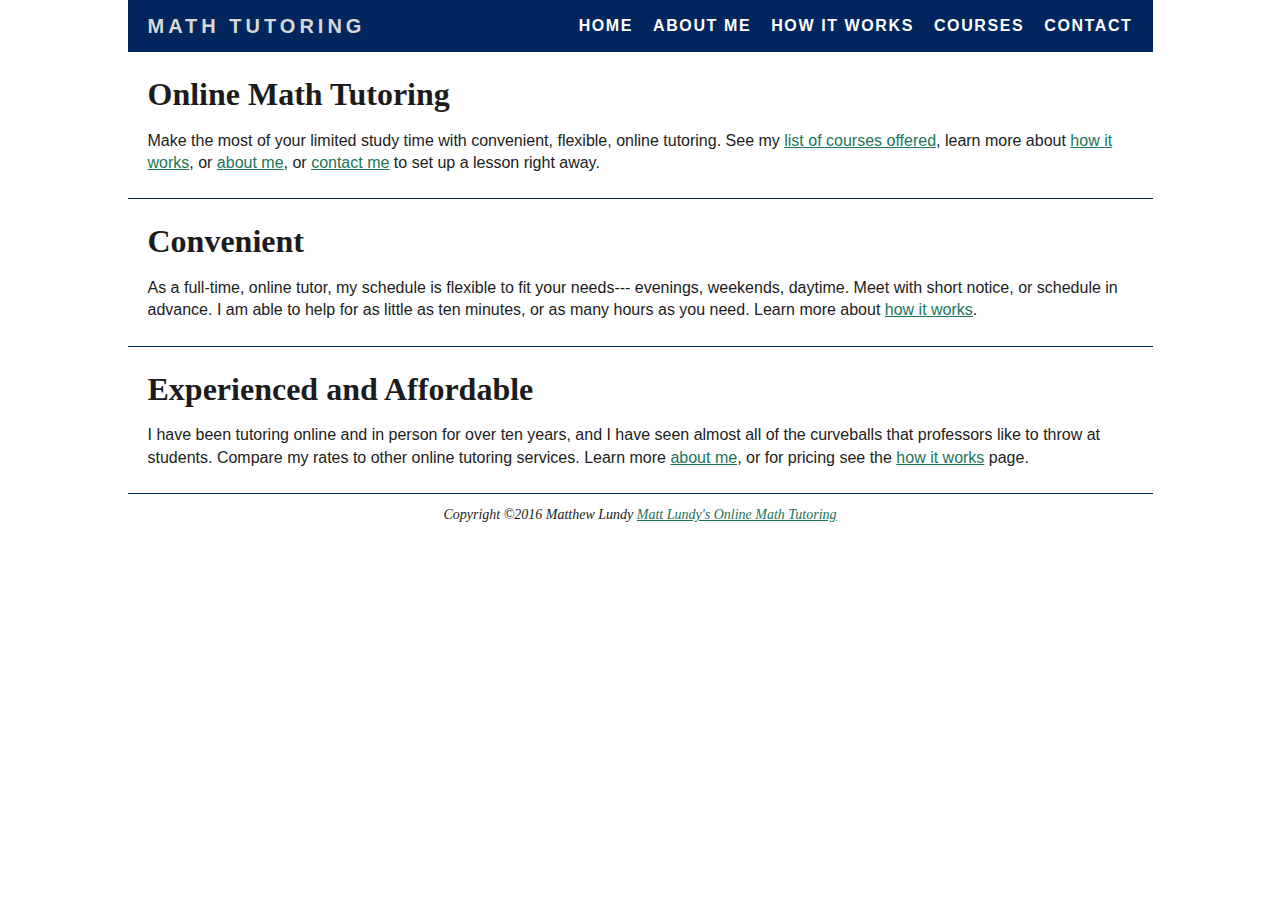
==== commit 9158d611: "Updated Copyright" ====
--- a/index.html
+++ b/index.html
@@ -6,8 +6,8 @@
     <head>
         <meta charset="utf-8">
         <meta http-equiv="X-UA-Compatible" content="IE=edge,chrome=1">
-        <title></title>
-        <meta name="description" content="">
+        <title>Matt Lundy's Online Tutoring</title>
+        <meta name="description" content="Affordable, convenient online tutoring in a variety of college and high school math courses.">
         <meta name="viewport" content="width=device-width, initial-scale=1">
         <link rel="apple-touch-icon" href="apple-touch-icon.png">
         <link rel="stylesheet" href="css/styles.css">
@@ -53,7 +53,7 @@
          
                 <ul>
      
-                    <li><a href="index.html">Home</a></li>
+                    <li><a href="">Home</a></li>
      
                     <li><a href="about.html">About Me</a></li>
      
@@ -71,7 +71,7 @@
 
             <footer>
              
-                <p>Copyright &copy;2015 Matthew Lundy <a href="http://mattlundy.net">Matt Lundy's Online Math Tutoring</a></p>
+                <p>Copyright &copy;2016 Matthew Lundy <a href="http://mattlundy.net">Matt Lundy's Online Math Tutoring</a></p>
              
             </footer>
          
